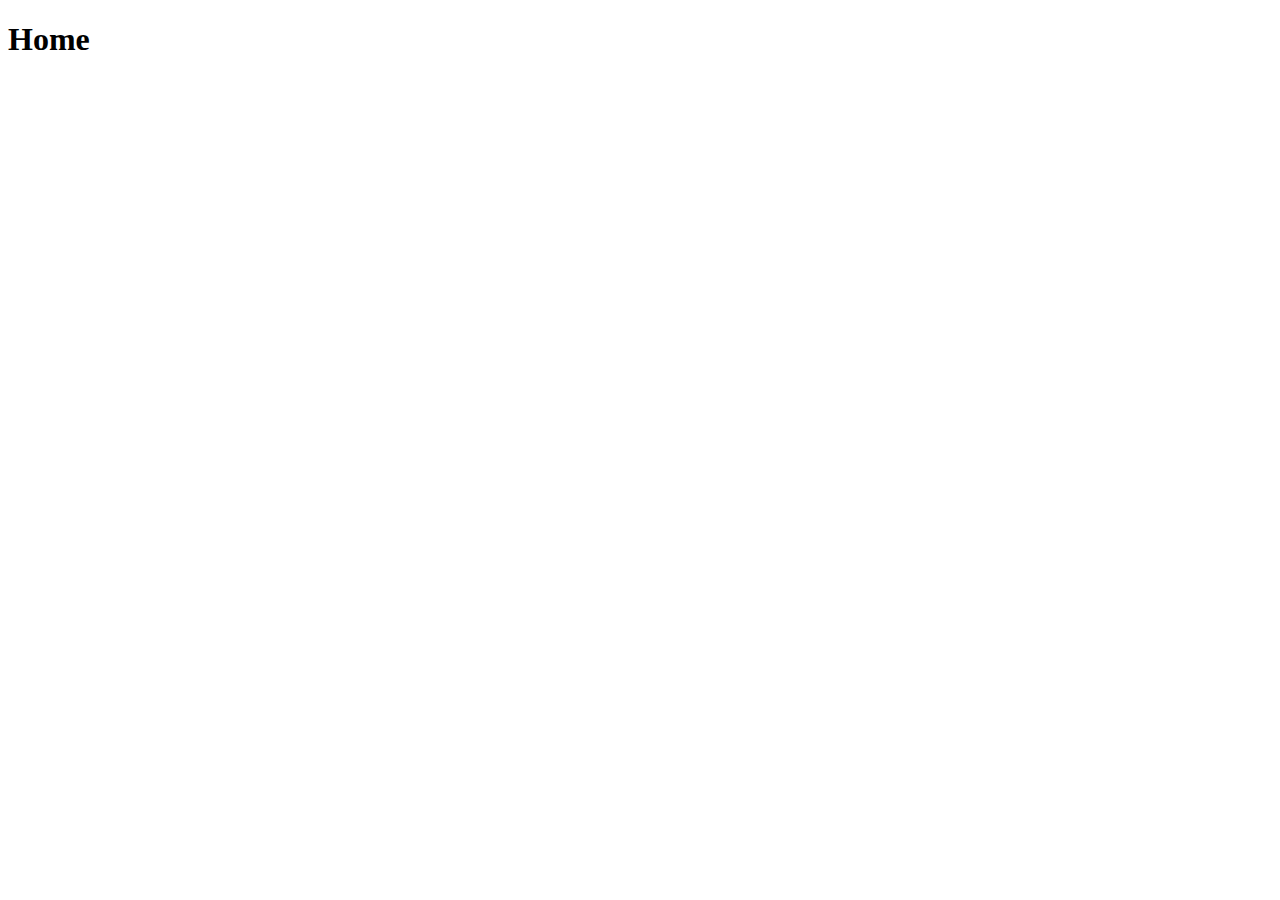
==== index.html @ 9717ddb8 "do index.html" ====
<!DOCTYPE html>
<html lang="en">
<head>
    <meta charset="UTF-8">
    <meta http-equiv="X-UA-Compatible" content="IE=edge">
    <meta name="viewport" content="width=device-width, initial-scale=1.0">
    <title>Document</title>
</head>
<body>
    <H1>Home</H1>
</body>
</html>
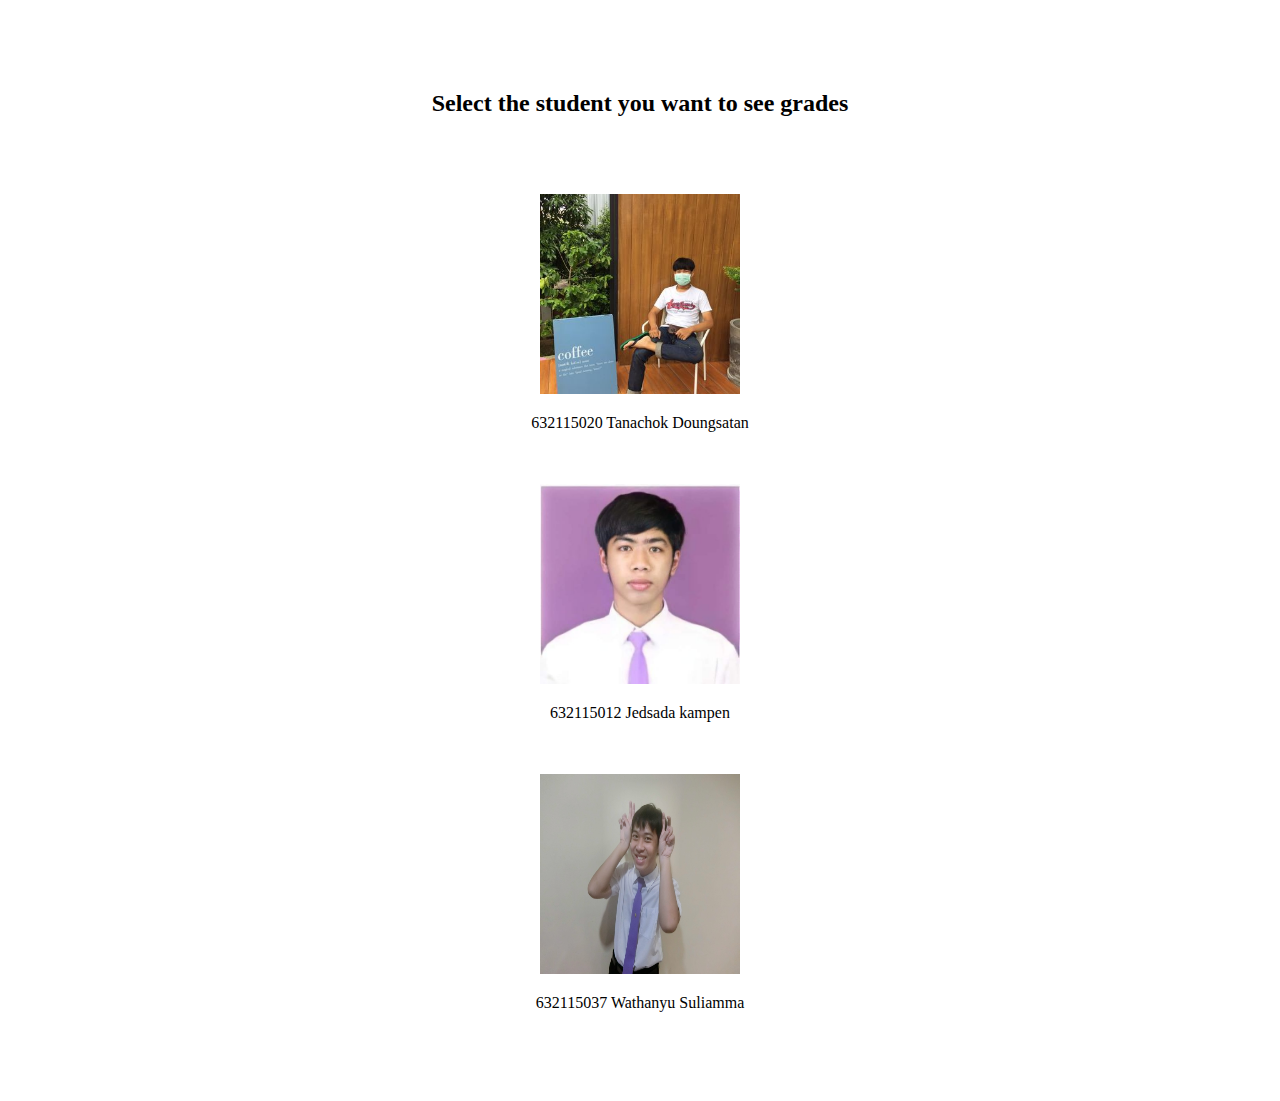
==== commit f23508d6: "add home page" ====
--- a/index.html
+++ b/index.html
@@ -4,9 +4,40 @@
     <meta charset="UTF-8">
     <meta http-equiv="X-UA-Compatible" content="IE=edge">
     <meta name="viewport" content="width=device-width, initial-scale=1.0">
-    <title>Document</title>
+    <title>Home Page</title>
+    <link href="/profile1/assets/img/Chiang_Mai_University.svg.png" rel="icon">
+
+    <style>
+    .poom{
+        padding: 5%;
+    }
+    .jame{
+    }
+    body{
+        margin: 7%;
+        text-align: center;
+    }
+    .hh{
+        margin: 7%;
+    }
+    </style>
 </head>
 <body>
-    <H1>Home</H1>
+    <h2 class="hh" >Select the student you want to see grades </h2>
+    <a class="poom" href="/profile1/index.html" target="_blank"><img src="poom.jpeg"width="200"height="200"></a>
+    <br>
+    
+    <p>632115020 Tanachok Doungsatan</p>
+
+ <br>
+ <br>
+    <a class="jame" href="/profile2/index.html" target="_blank"><img src="jame.jpeg"width="200"height="200"></a>
+    <br>
+    <p>632115012 Jedsada kampen</p>
+    <br>
+    <br>
+    <a class="jame" href="/profile3/index.html" target="_blank"><img src="tun.jpeg"width="200"height="200"></a>
+    <br>
+    <p>632115037 Wathanyu Suliamma</p>
 </body>
 </html>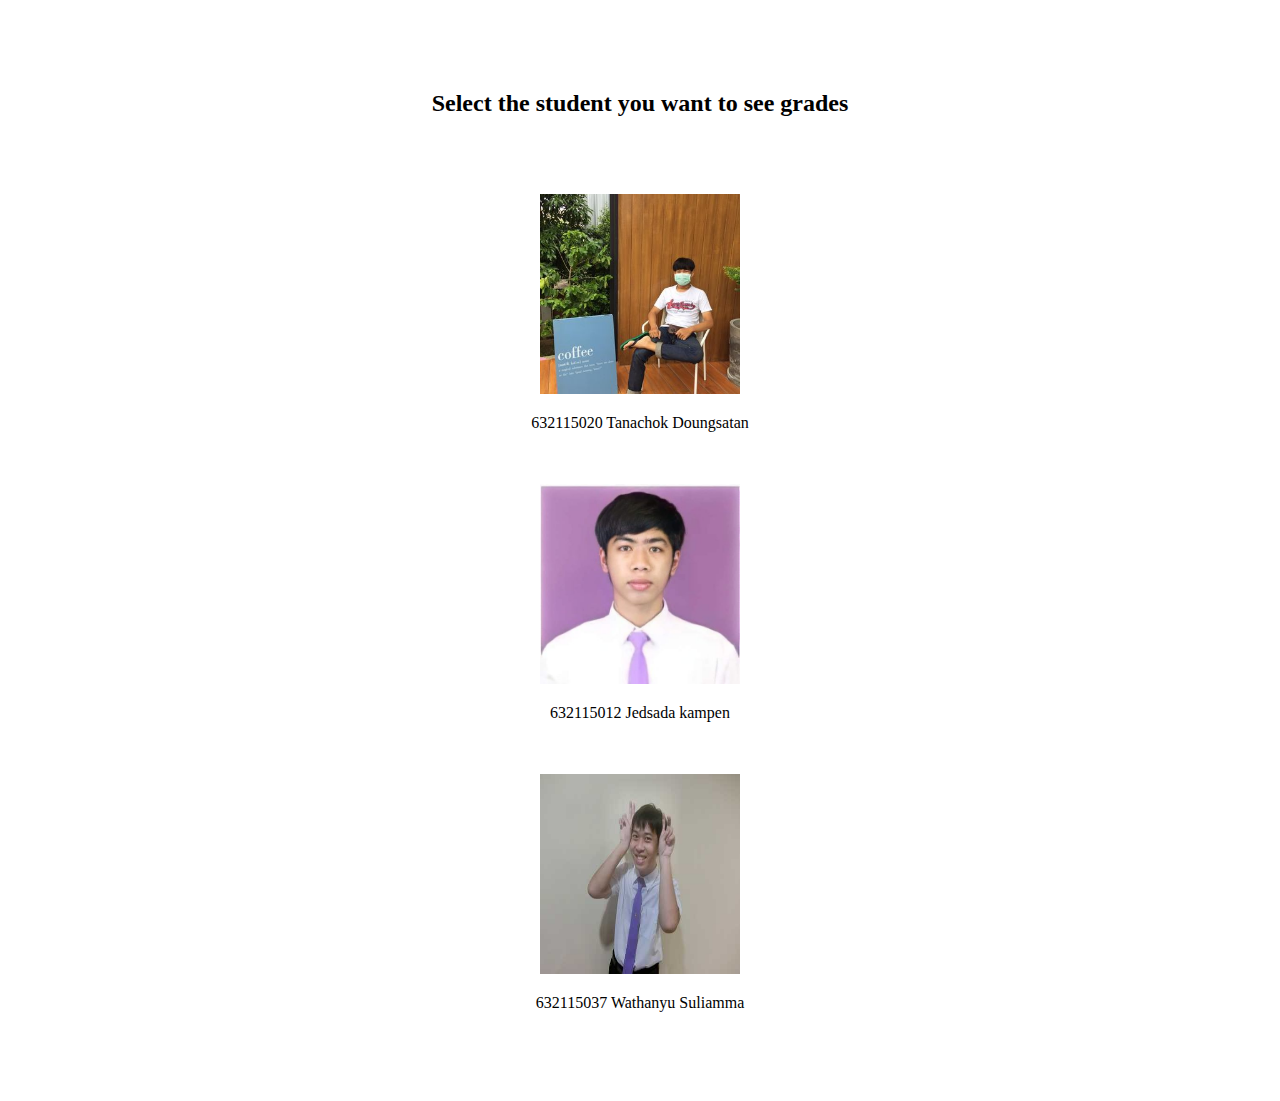
==== commit 98695378: "fix v 2" ====
--- a/index.html
+++ b/index.html
@@ -5,7 +5,7 @@
     <meta http-equiv="X-UA-Compatible" content="IE=edge">
     <meta name="viewport" content="width=device-width, initial-scale=1.0">
     <title>Home Page</title>
-    <link href="/profile1/assets/img/Chiang_Mai_University.svg.png" rel="icon">
+    <link href="/Chiang_Mai_University.svg.png" rel="icon">
 
     <style>
     .poom{
@@ -36,7 +36,7 @@
     <p>632115012 Jedsada kampen</p>
     <br>
     <br>
-    <a class="jame" href="/profile3/index.html" target="_blank"><img src="tun.jpeg"width="200"height="200"></a>
+    <a class="Tan" href="/profile3/index.html" target="_blank"><img src="tun.jpeg"width="200"height="200"></a>
     <br>
     <p>632115037 Wathanyu Suliamma</p>
 </body>
